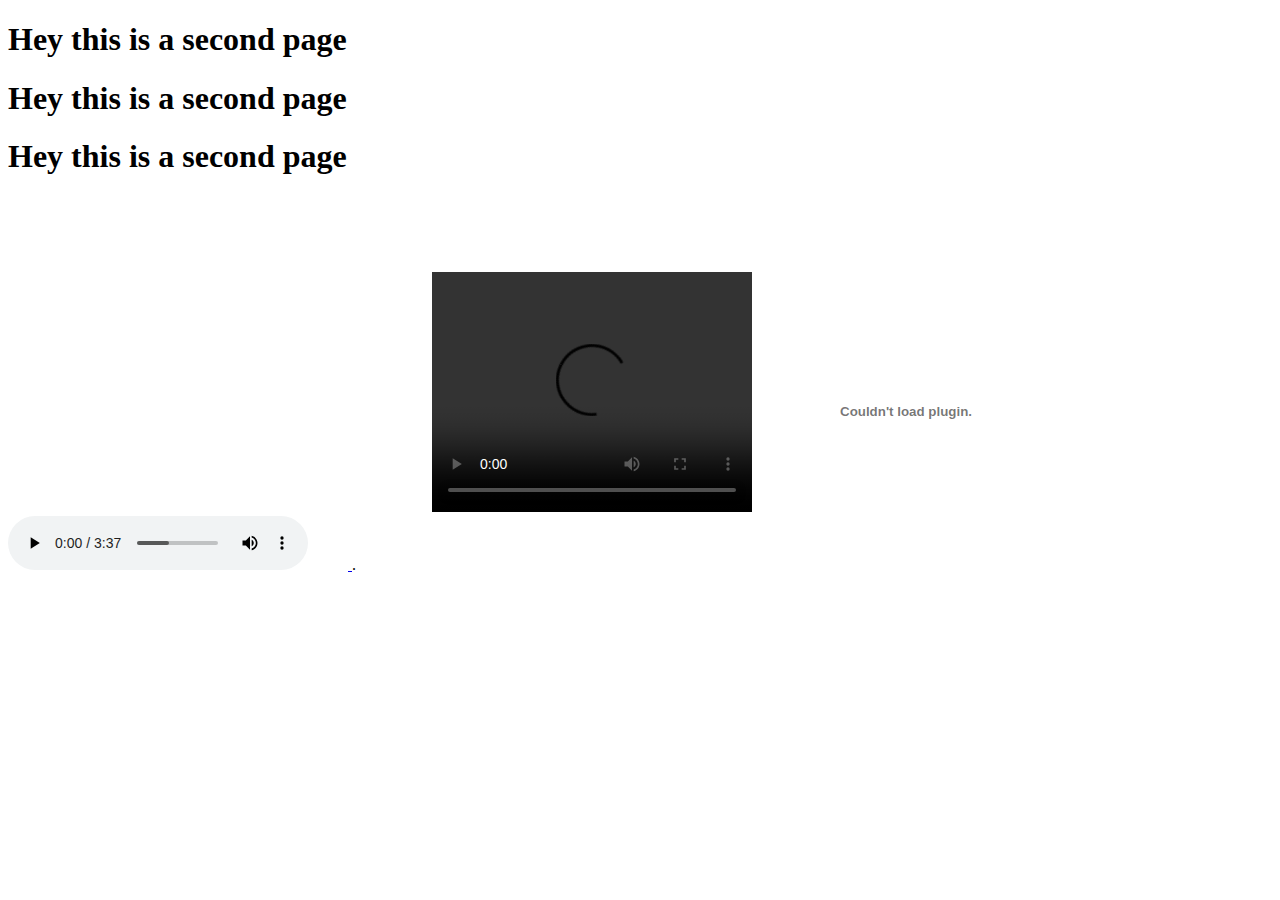
==== embeddingOriginalWork.html @ 2f2c6f60 "Add files via upload" ====
<!DOCTYPE html>
<html>
	<head>
		<title>Hey Second Page</title>
	</head>
	<body>
		<h1>Hey this is a second page</h1>
		<h1>Hey this is a second page</h1>
		<h1>Hey this is a second page</h1>
		<iframe allowfullscreen="" frameborder="0" height="315" src="http://www.youtube.com/embed/UkWd0azv3fQ?start=90&end=100;" width="420"></iframe>
		<video width="320" height="240" controls>
		  <source src="movie.mp4" type="movie/mp4">
		</video>
		<object type="application/pdf"
		    data="sample.pdf"
		    width="300"
		    height="200">
		</object>
		<audio controls>
		  <source src="93 Million Miles.mp3" type="audio/mpeg">
		</audio>
		<a href="myrss.xml">
		<img src="https://www.w3schools.com/xml/pic_rss.gif" width="36" height="14">
		</a>.
	</body>
</html>
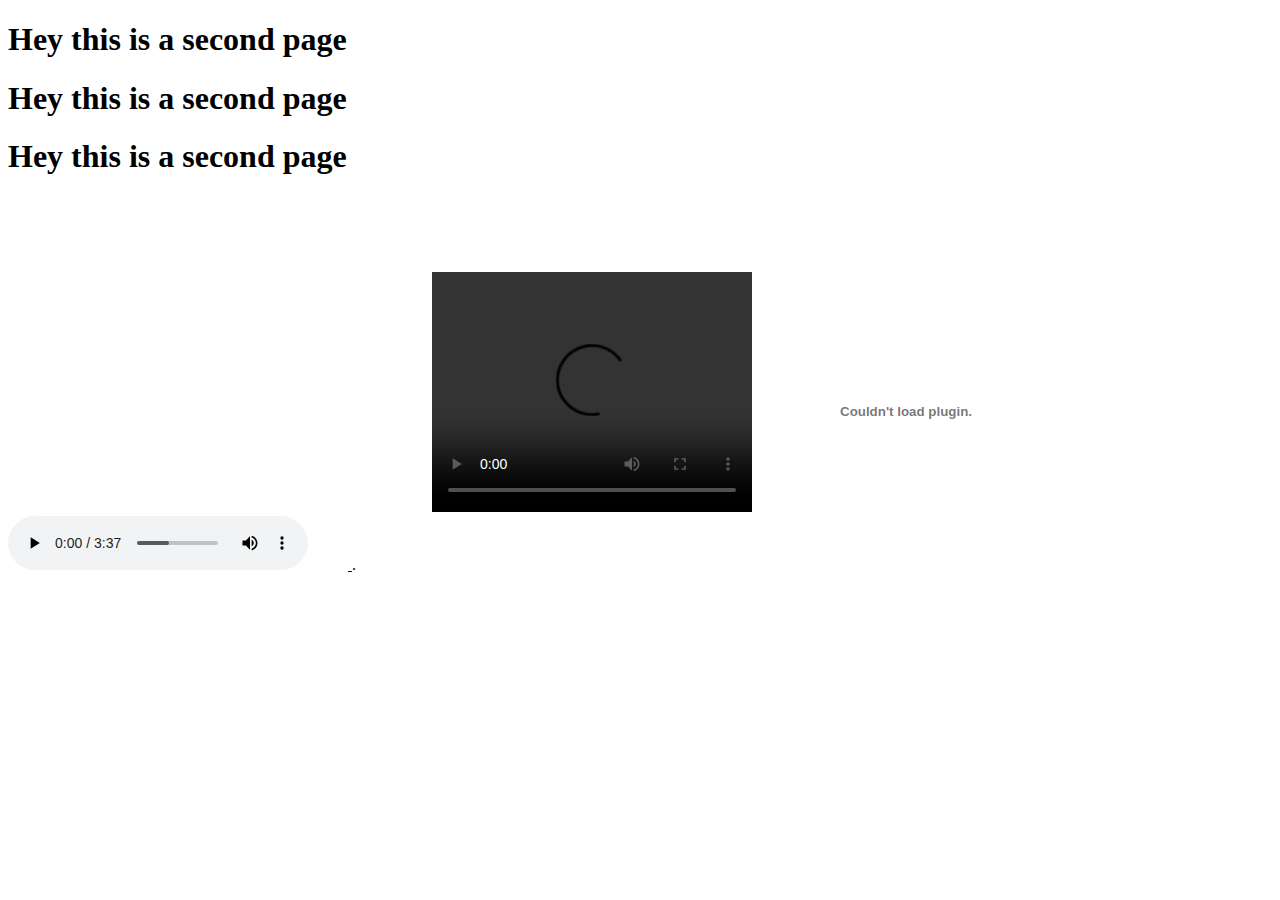
==== commit c9311e25: "Add files via upload" ====
--- a/embeddingOriginalWork.html
+++ b/embeddingOriginalWork.html
@@ -22,5 +22,7 @@
 		<a href="myrss.xml">
 		<img src="https://www.w3schools.com/xml/pic_rss.gif" width="36" height="14">
 		</a>.
+		<script type="text/javascript" src="http://output87.rssinclude.com/output?type=js&amp;id=1194496&amp;hash=5928ed321ef64c7c94c5fa934dfddb93"></script>
+		
 	</body>
 </html>